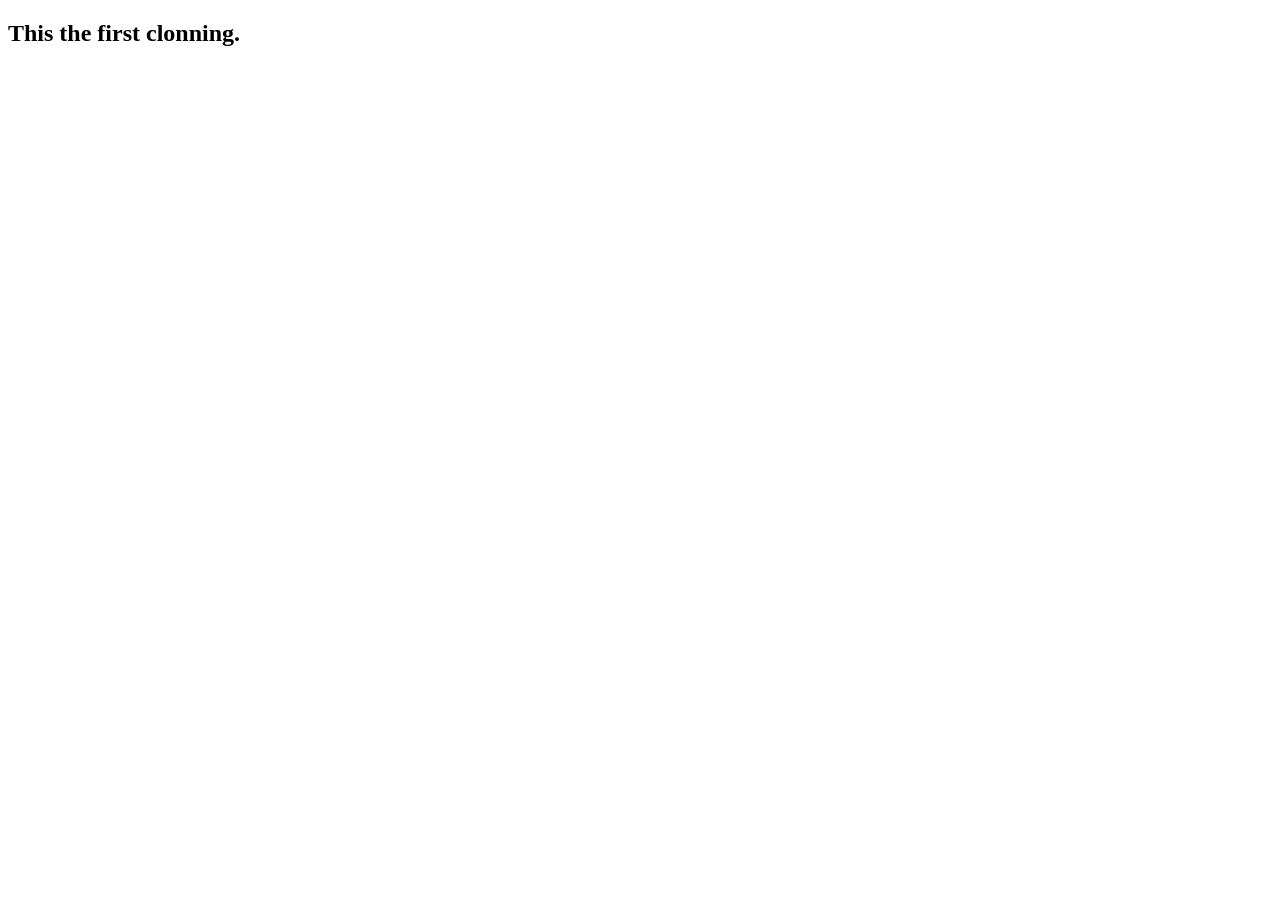
==== task-1/index.html @ 9eb0d855 "added a 'task-1' for the first clonning" ====
<!DOCTYPE html>
<html lang="en">
<head>
    <meta charset="UTF-8">
    <meta name="viewport" content="width=device-width, initial-scale=1.0">
    <title>Hello</title>
</head>
<body>
    <h2>This the first clonning.</h2>
</body>
</html>
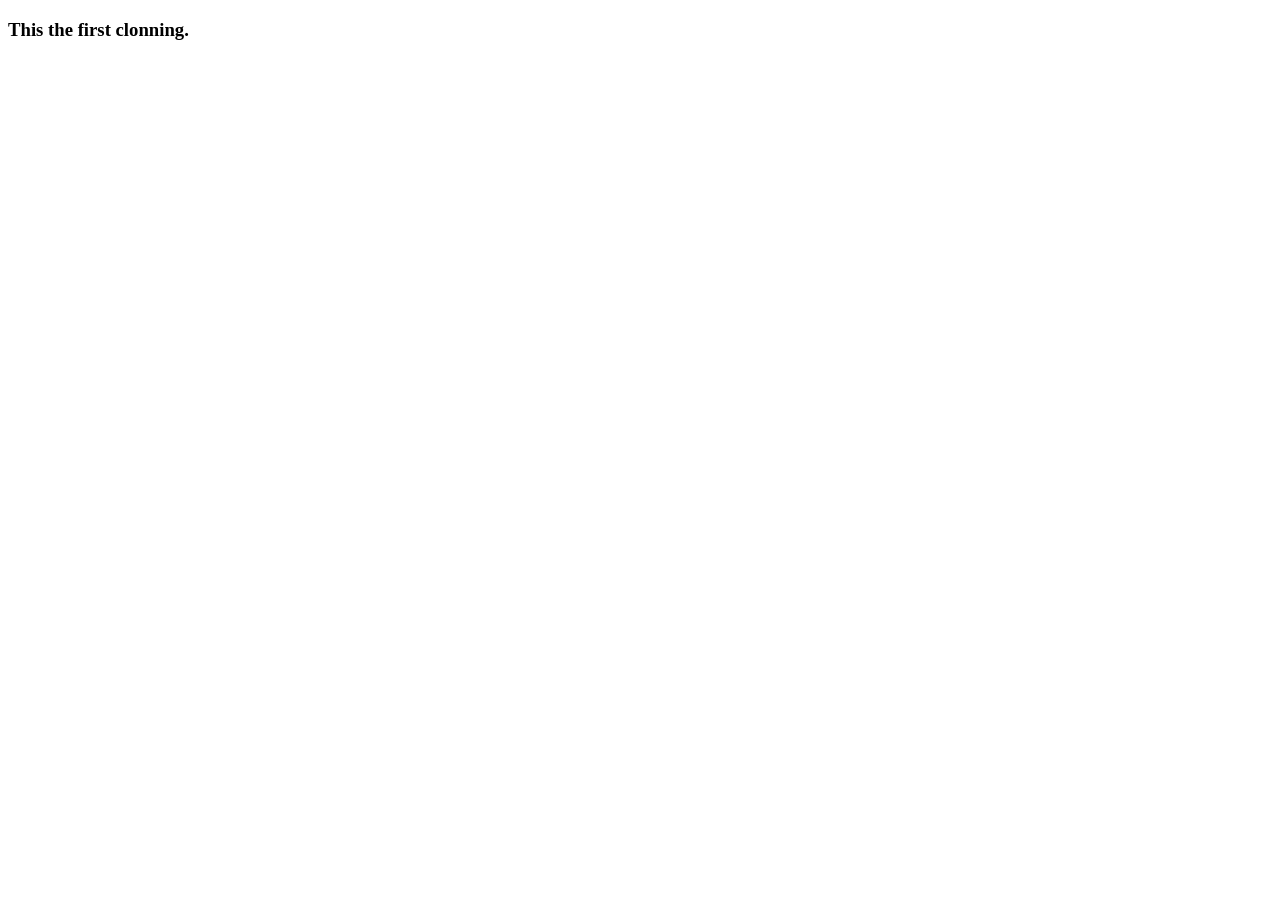
==== commit b9d08b5c: "fixed the h2 to h3" ====
--- a/task-1/index.html
+++ b/task-1/index.html
@@ -6,6 +6,6 @@
     <title>Hello</title>
 </head>
 <body>
-    <h2>This the first clonning.</h2>
+    <h3>This the first clonning.</h3>
 </body>
 </html>
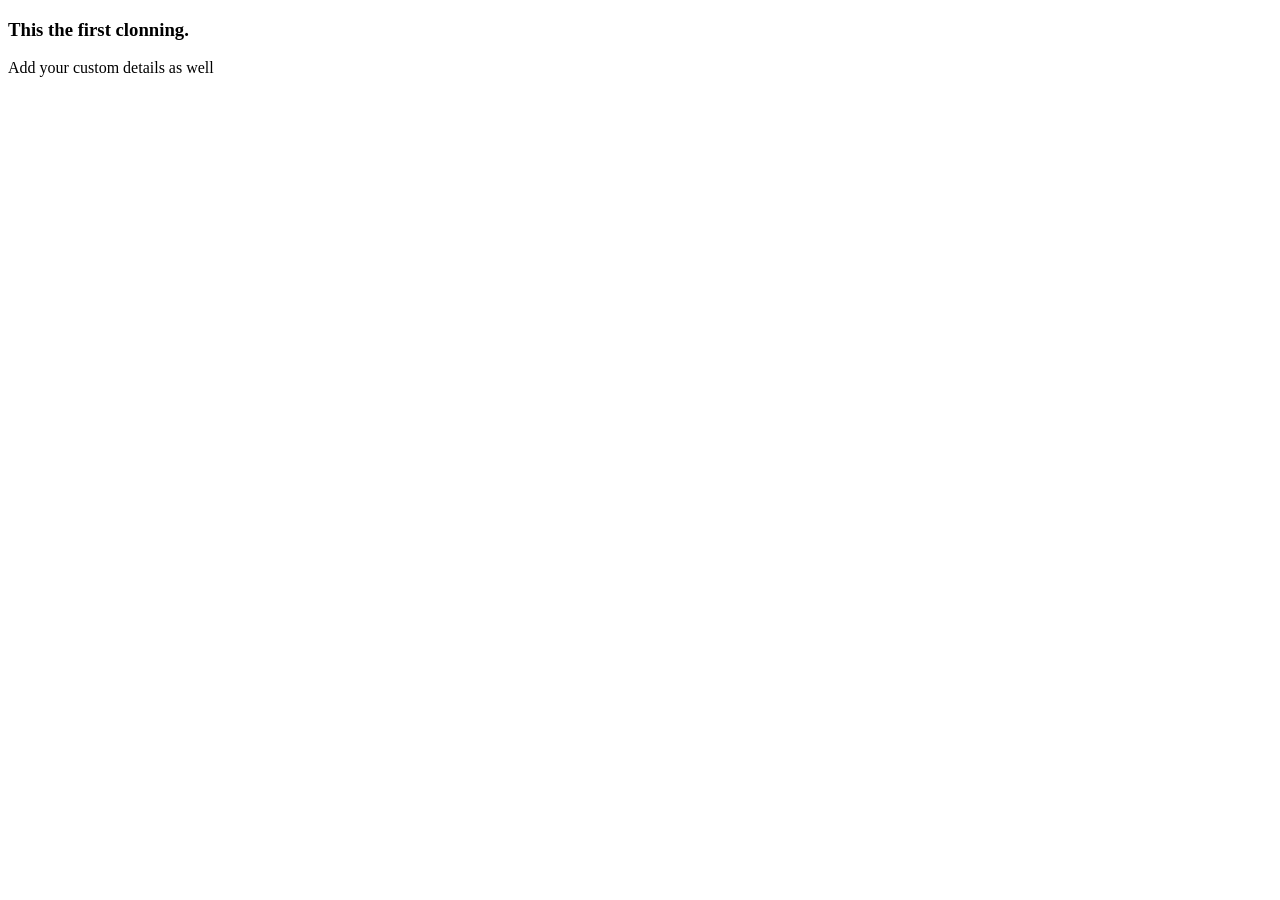
==== commit 3d037093: "added a para" ====
--- a/task-1/index.html
+++ b/task-1/index.html
@@ -7,5 +7,6 @@
 </head>
 <body>
     <h3>This the first clonning.</h3>
+    <p>Add your custom details as well</p>
 </body>
 </html>
